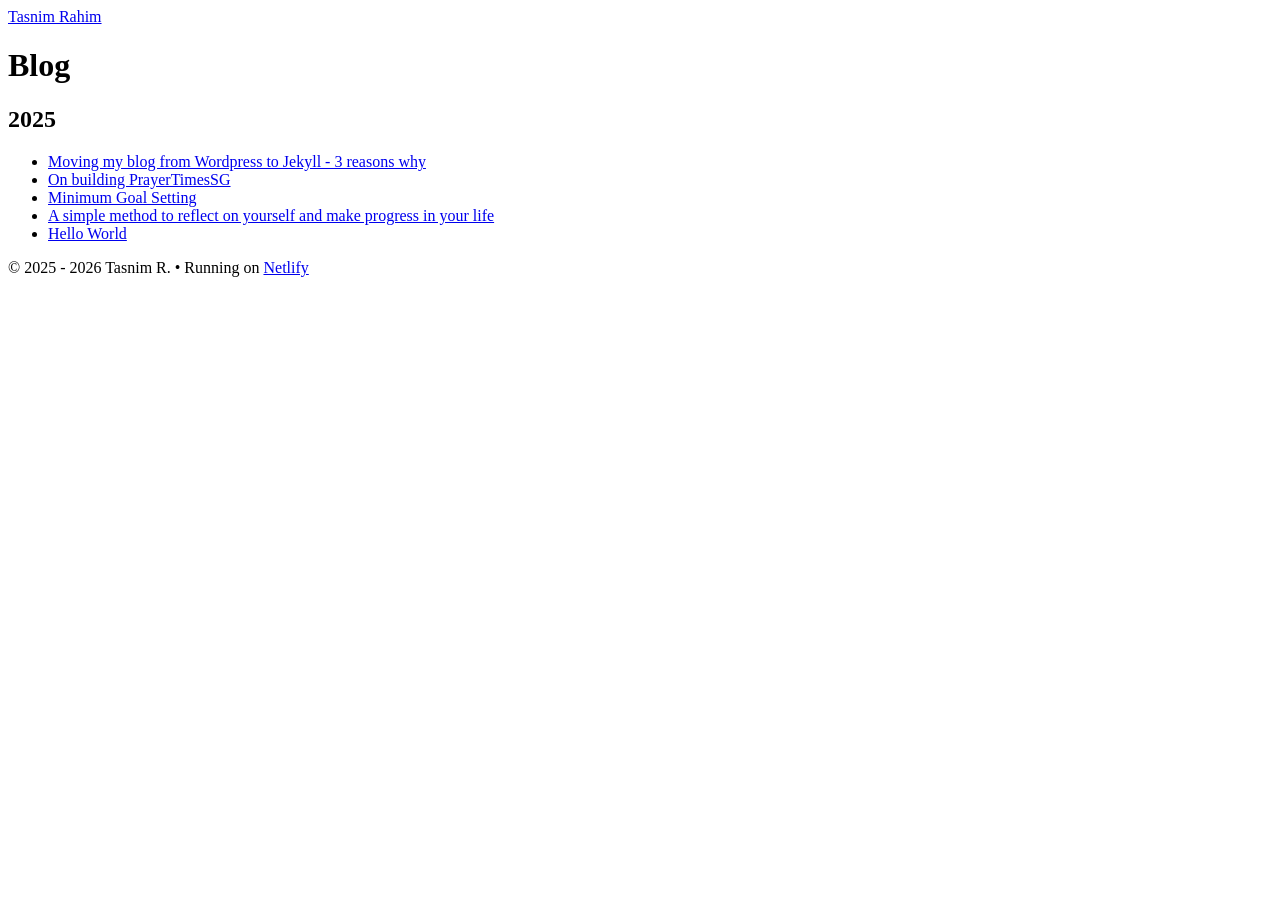
==== blog/index.html @ 23b32a49 "Hello this is my first commit hehe" ====
<!DOCTYPE html>
<html lang="en">
    <head>
        <meta charset="UTF-8">
        <meta name="viewport" content="width=device-width, initial-scale=1.0">
        <title>Blog</title>
    </head>

    
    <body>
        <header>
            <a href="/">Tasnim Rahim</a>
        </header>
        <main></main>
            <h1>Blog</h1>
				
						<h2>2025</h2>
            <ul>
								<li>
									<a href="wp-to-jekyll">Moving my blog from Wordpress to Jekyll - 3 reasons why</a>
								</li>
								<li>
									<a href="prayertimessg/">On building PrayerTimesSG</a>
								<li>
										<a href="minimum-goal-setting/">Minimum Goal Setting</a>
								</li>
								<li>
										<a href="self-reflect/">A simple method to reflect on yourself and make progress 											in your life<a/>
								</li>
                <li>
                    <a href="hello-world/">Hello World</a>
                </li>
            </ul>
        </main>
					
				<footer>
					<p>&copy; 2025 - 2026 Tasnim R.
						• Running on <a href="https://www.netlify.com">Netlify</a>
					</p>
				</footer>
    </body>
</html>
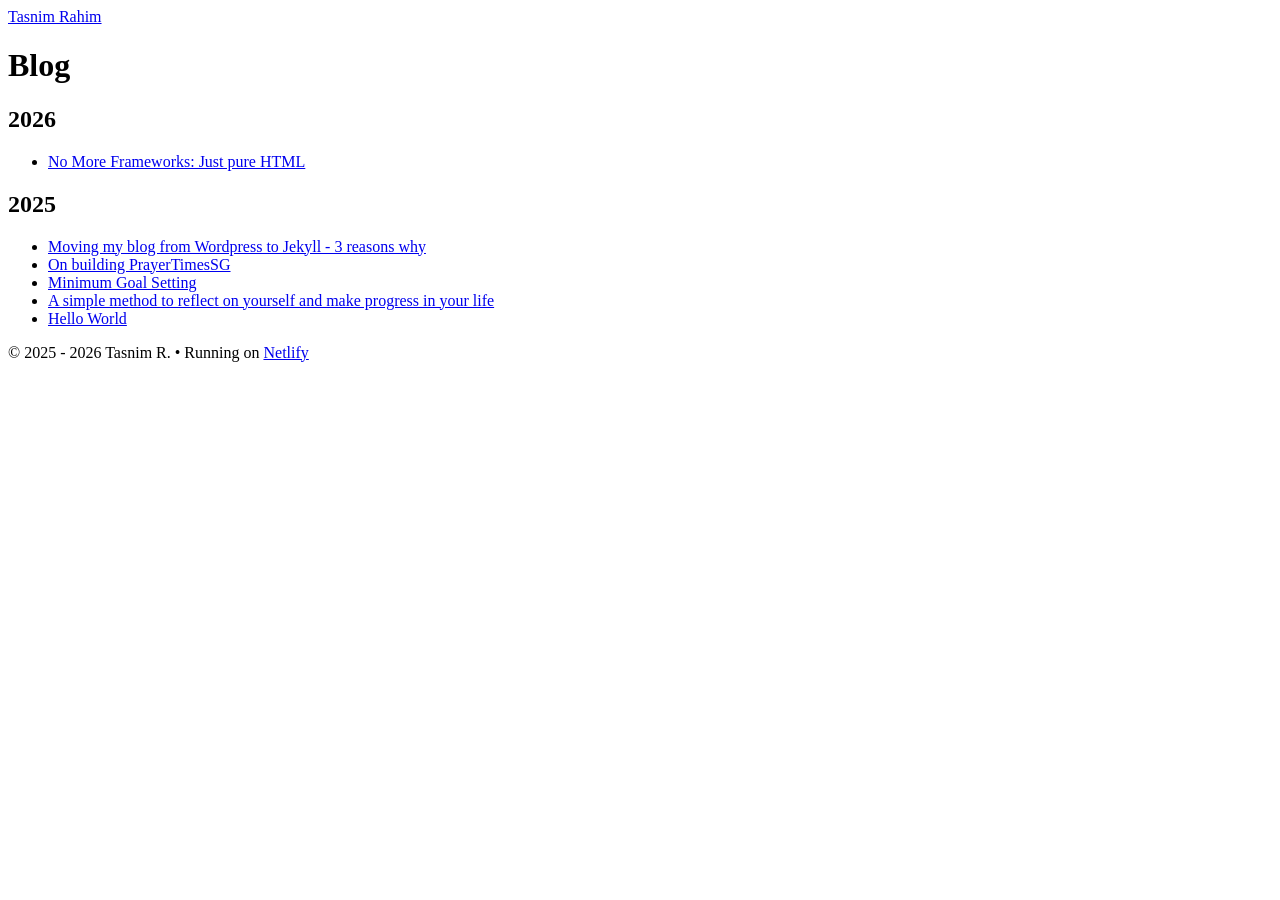
==== commit 77c69872: "new post: just-html" ====
--- a/blog/index.html
+++ b/blog/index.html
@@ -13,7 +13,13 @@
         </header>
         <main></main>
             <h1>Blog</h1>
-				
+						
+						<h2>2026</h2>
+						<ul>
+							<li>
+								<a href="just-html">No More Frameworks: Just pure HTML</a>
+							</li>
+						</ul>	
 						<h2>2025</h2>
             <ul>
 								<li>
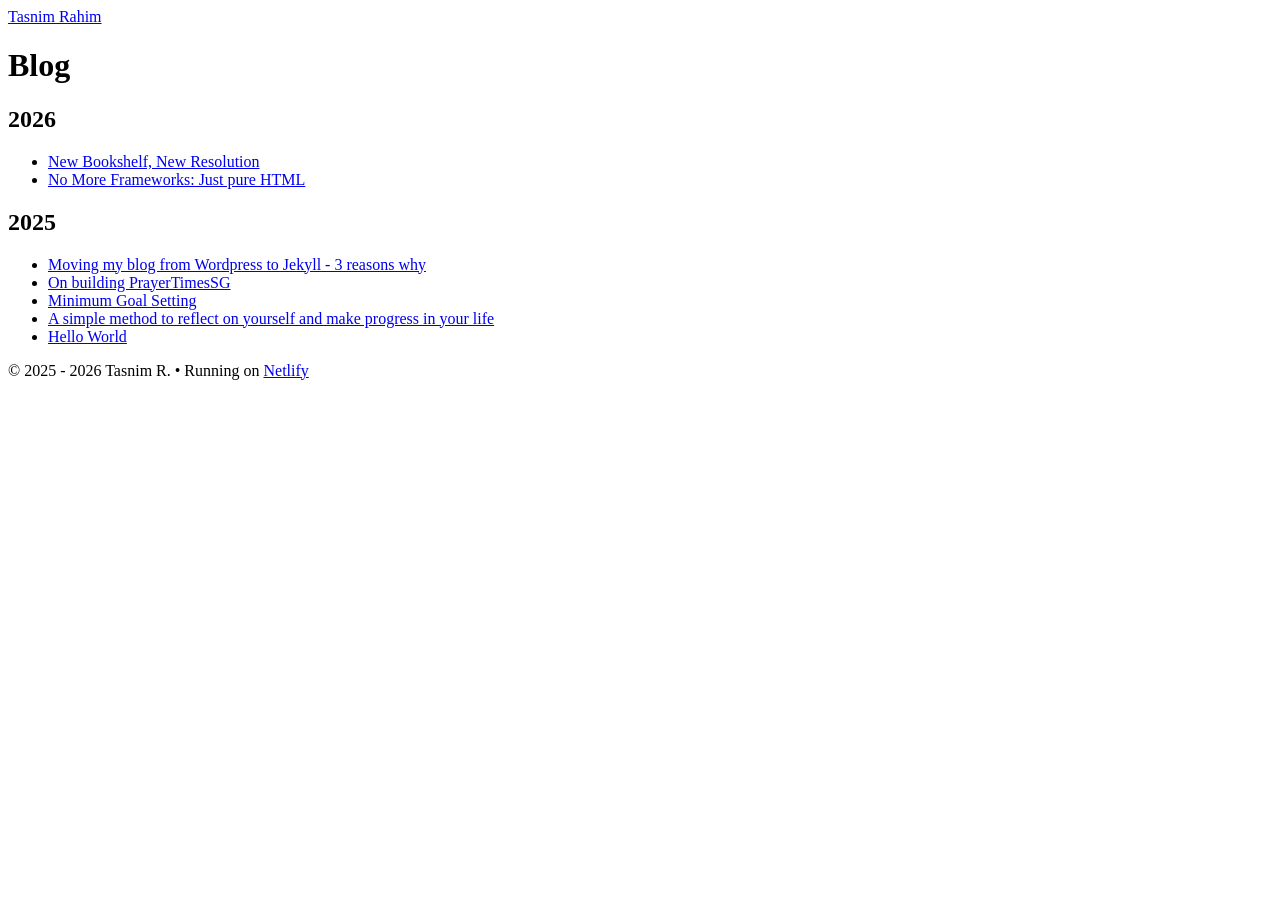
==== commit e7fadd3a: "updated index: home and blog" ====
--- a/blog/index.html
+++ b/blog/index.html
@@ -16,6 +16,9 @@
 						
 						<h2>2026</h2>
 						<ul>
+							<li>
+								<a href="billy-bookcase">New Bookshelf, New Resolution</a>
+							</li>
 							<li>
 								<a href="just-html">No More Frameworks: Just pure HTML</a>
 							</li>
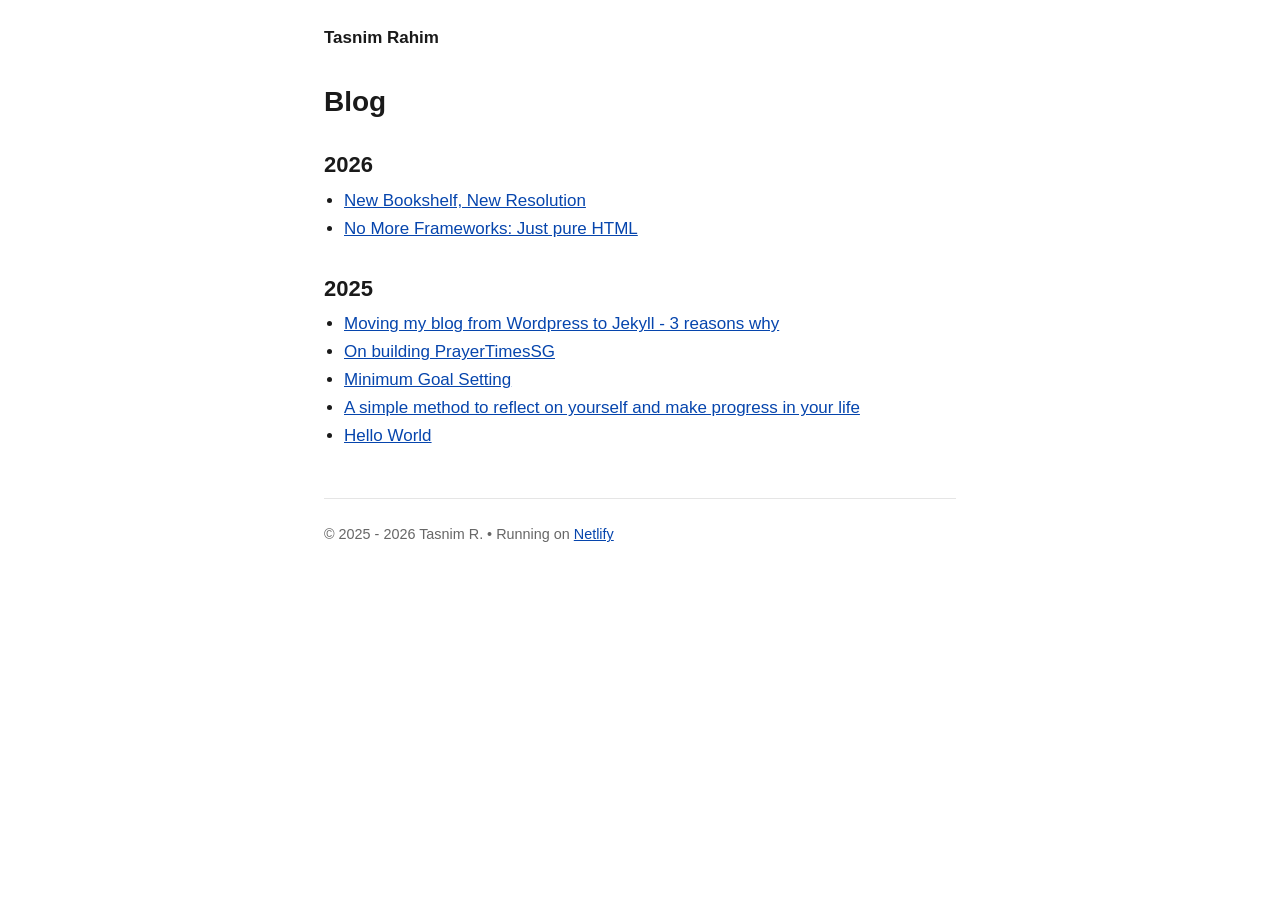
==== commit 1610bdeb: "added simple stylesheet" ====
--- a/blog/index.html
+++ b/blog/index.html
@@ -4,6 +4,7 @@
         <meta charset="UTF-8">
         <meta name="viewport" content="width=device-width, initial-scale=1.0">
         <title>Blog</title>
+        <link rel="stylesheet" href="/style.css">
     </head>
 
     
@@ -11,7 +12,7 @@
         <header>
             <a href="/">Tasnim Rahim</a>
         </header>
-        <main></main>
+        <main>
             <h1>Blog</h1>
 						
 						<h2>2026</h2>
--- a/style.css
+++ b/style.css
@@ -0,0 +1,158 @@
+:root {
+	color-scheme: light dark;
+	--max-width: 42rem;
+	--font-body: -apple-system, BlinkMacSystemFont, "Segoe UI", Roboto,
+		Helvetica, Arial, sans-serif;
+	--font-mono: ui-monospace, SFMono-Regular, Menlo, Consolas, monospace;
+	--color-text: #1a1a1a;
+	--color-bg: #ffffff;
+	--color-muted: #666666;
+	--color-link: #0645ad;
+	--color-border: #e5e5e5;
+}
+
+@media (prefers-color-scheme: dark) {
+	:root {
+		--color-text: #e5e5e5;
+		--color-bg: #121212;
+		--color-muted: #a0a0a0;
+		--color-link: #7cb2ff;
+		--color-border: #2a2a2a;
+	}
+}
+
+* {
+	box-sizing: border-box;
+}
+
+html {
+	font-size: 100%;
+	-webkit-text-size-adjust: 100%;
+}
+
+body {
+	margin: 0;
+	padding: 1.5rem 1.25rem 4rem;
+	max-width: var(--max-width);
+	margin-inline: auto;
+	font-family: var(--font-body);
+	font-size: 1.0625rem;
+	line-height: 1.65;
+	color: var(--color-text);
+	background: var(--color-bg);
+}
+
+header {
+	margin-bottom: 2rem;
+}
+
+header a {
+	font-weight: 600;
+	text-decoration: none;
+	color: var(--color-text);
+}
+
+h1, h2, h3, h4 {
+	line-height: 1.25;
+	margin-top: 2rem;
+	margin-bottom: 0.5rem;
+}
+
+h1 {
+	font-size: 1.75rem;
+}
+
+h2 {
+	font-size: 1.375rem;
+}
+
+h3 {
+	font-size: 1.125rem;
+}
+
+p, ul, ol, blockquote, pre, figure {
+	margin: 0 0 1.25rem;
+}
+
+a {
+	color: var(--color-link);
+}
+
+a:hover,
+a:focus {
+	text-decoration: none;
+}
+
+time {
+	color: var(--color-muted);
+	font-size: 0.9rem;
+}
+
+img, video {
+	max-width: 100%;
+	height: auto;
+	border-radius: 6px;
+}
+
+pre, code {
+	font-family: var(--font-mono);
+	font-size: 0.9em;
+}
+
+pre {
+	padding: 1rem;
+	overflow-x: auto;
+	background: var(--color-border);
+	border-radius: 6px;
+}
+
+code {
+	padding: 0.15em 0.4em;
+	background: var(--color-border);
+	border-radius: 4px;
+}
+
+pre code {
+	padding: 0;
+	background: none;
+}
+
+blockquote {
+	margin-inline: 0;
+	padding-left: 1rem;
+	border-left: 3px solid var(--color-border);
+	color: var(--color-muted);
+}
+
+hr {
+	border: none;
+	border-top: 1px solid var(--color-border);
+	margin: 2.5rem 0;
+}
+
+ul, ol {
+	padding-left: 1.25rem;
+}
+
+article header {
+	margin-bottom: 1.5rem;
+}
+
+footer {
+	margin-top: 3rem;
+	padding-top: 1.5rem;
+	border-top: 1px solid var(--color-border);
+	color: var(--color-muted);
+	font-size: 0.9rem;
+}
+
+@media (max-width: 480px) {
+	body {
+		font-size: 1rem;
+		padding: 1.25rem 1rem 3rem;
+	}
+
+	h1 {
+		font-size: 1.5rem;
+	}
+}
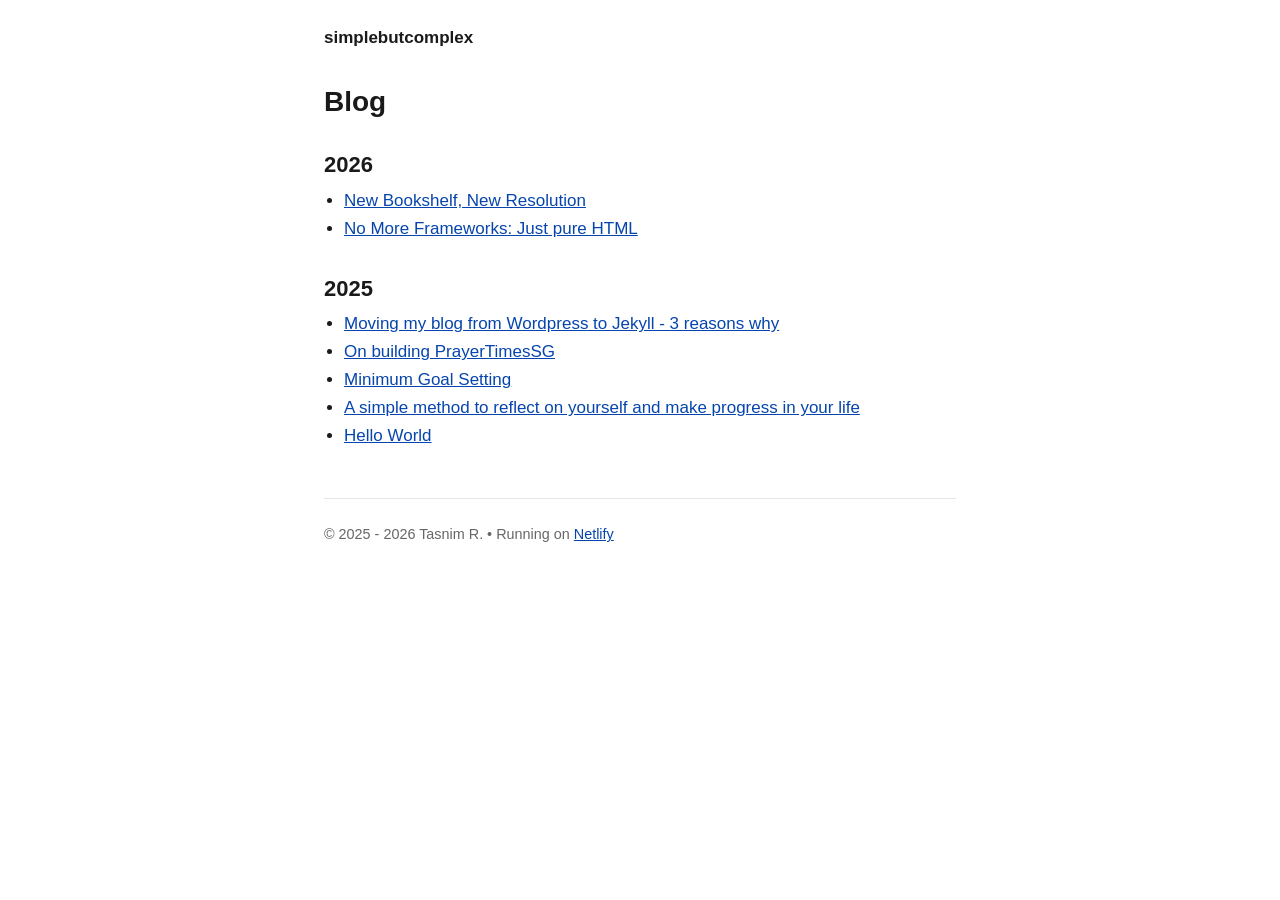
==== commit 55836951: "change header name to simplebutcomplex" ====
--- a/blog/index.html
+++ b/blog/index.html
@@ -10,7 +10,7 @@
     
     <body>
         <header>
-            <a href="/">Tasnim Rahim</a>
+            <a href="/">simplebutcomplex</a>
         </header>
         <main>
             <h1>Blog</h1>
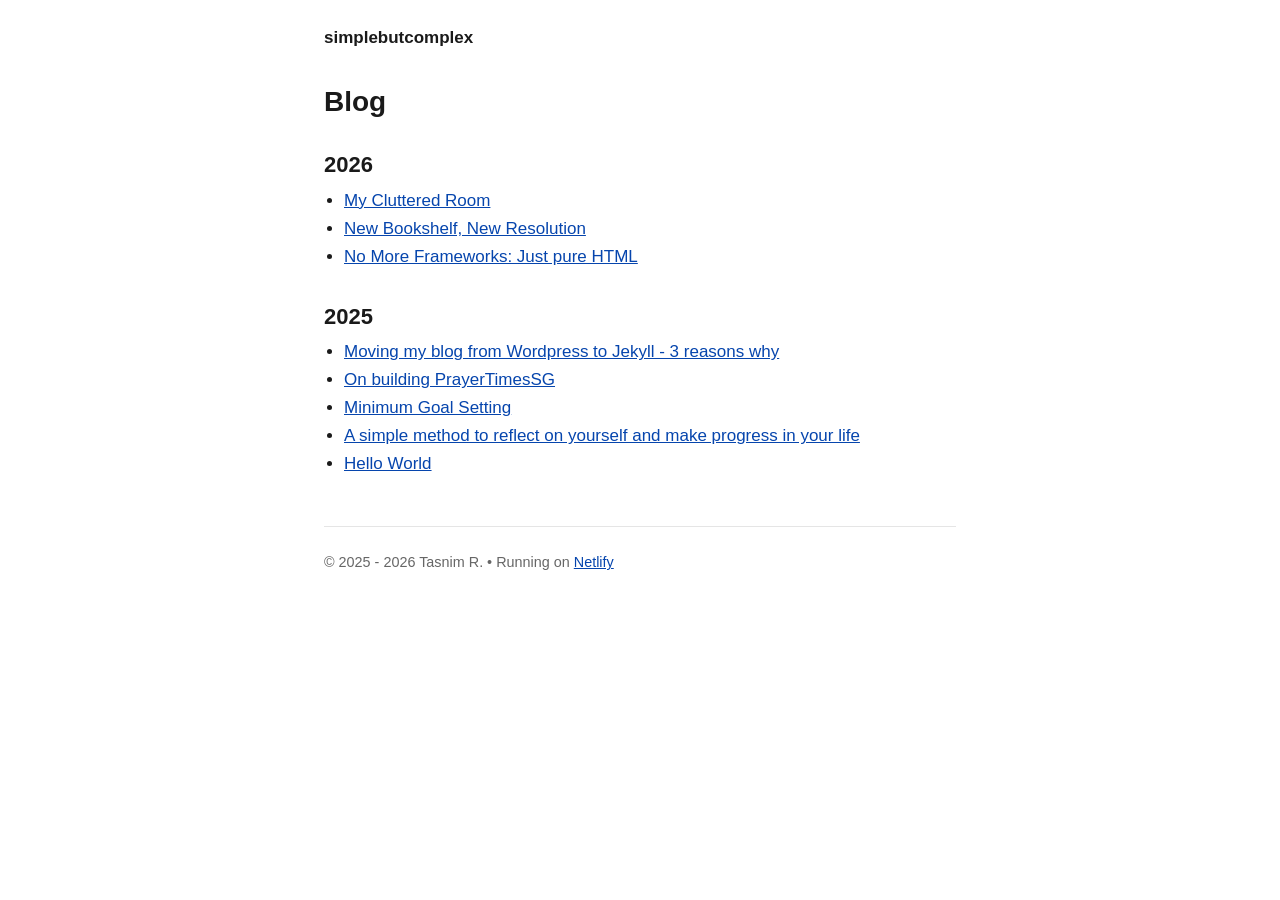
==== commit 59527bd1: "new post: My Cluttered Room" ====
--- a/blog/index.html
+++ b/blog/index.html
@@ -17,6 +17,9 @@
 						
 						<h2>2026</h2>
 						<ul>
+							<li>
+								<a href="my-cluttered-room">My Cluttered Room</a>
+							</li>
 							<li>
 								<a href="billy-bookcase">New Bookshelf, New Resolution</a>
 							</li>
